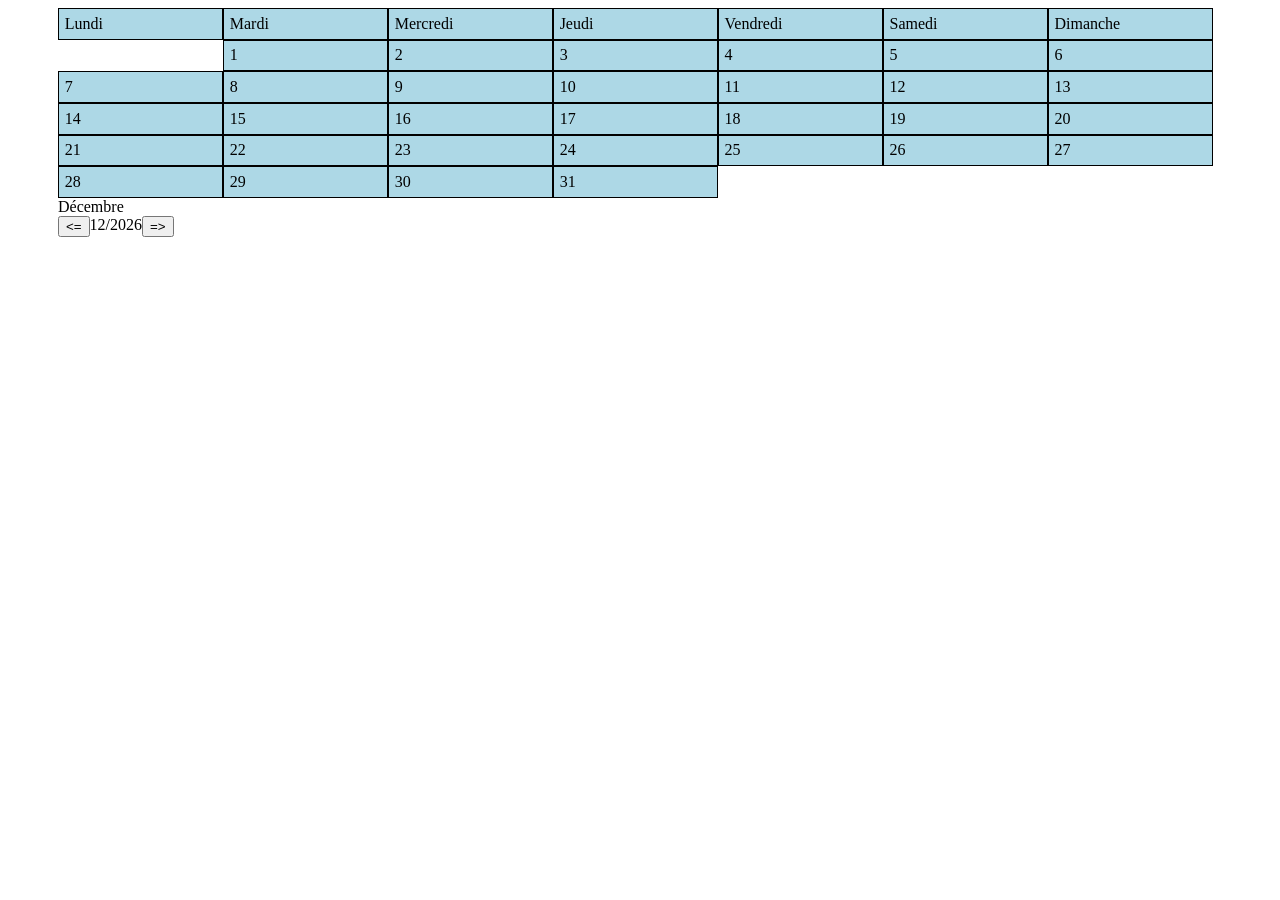
==== master.html @ fc442784 "Add files via upload" ====
<!DOCTYPE html>
<html>
<head>
    <title>Calendrier 1.7</title>
    <meta charset="utf-8">
    <link rel="stylesheet" type="text/css" href="stylemobile.css">
    <link rel="stylesheet" type="text/css" href="stylePC.css" media="screen and (min-width: 800px)" >
</head>
<body onload="init()">

<div id="container">
    <div id="calendrier" class="displaywrap"></div>
    <div id="moisText"></div>
    <div class="displaywrap">
        <input type="button" name="previousmonth" id="b_previousmonth" value="<=" onclick="previous()">
        <div id="dateactuel"></div>
        <input type="button" name="nextmonth" id="b_nextmonth" value="=>" onclick="next()" >
    </div>
</div>

<script type="text/javascript">
//On initialise les valeurs de base
var today = new Date();
//today.setDate(today.getDate()-today.getDate()+1);
//today.setMonth(today.getMonth()-1);
console.log(today);
function init(){
    var tab_jour=new Array("Lundi","Mardi", "Mercredi", "Jeudi", "Vendredi", "Samedi", "Dimanche");
    for($i=0;$i<7;$i++){
        var e=document.createElement("div");
        e.setAttribute('class','casej');
        document.getElementById("calendrier").appendChild(e);
        e.textContent = tab_jour[$i];
    }
    launch();
}
function launch(){
    today.setDate(today.getDate()-today.getDate()+1);
    //Ajout du nombre de case vide en fonction du jour (0-6) avec Dimanche = 0
    var njour= today.getDay();
    if(njour==0)
    njour=7;
    njour=njour-1;
    for(var $i=0; $i<njour; $i++){
                var e=document.createElement("div");
                e.setAttribute('class','casei'); //Applique la classe casei qui a une opacité 0
                document.getElementById("calendrier").appendChild(e);
    }
    //On sauvegarde le mois 
    month= today.getMonth();
    smonth = today.getMonth();
    //Création des cases
    for(var $i=0; month==smonth; $i++){
            //Création de la div
            var e=document.createElement("div");
                e.setAttribute('class','case');
                document.getElementById("calendrier").appendChild(e);
            //On récupère les infos dans la date
            day = today.getDate();
            year= today.getFullYear();
            //attribution contenu
            e.textContent = day;
            //incrémentation
            today.setDate(today.getDate()+1);
            //On récupère le mois
            month = today.getMonth();
    }
    afficherMois();
}
function afficherMois() {
    var tab_mois = new Array("None", "Janvier", "Février", "Mars","Avril","Mai","Juin","Juillet","Aout","Septembre", "Octobre", "Novembre","Décembre");
    mmonth =  today.getMonth();
    //Affichage du mois avec des valeurs de 0 à 11, avec Décembre = 0
    if(mmonth==0)
        mmonth=12;
    for(var $i=mmonth; $i==mmonth; $i++){
        
        document.getElementById("moisText").innerHTML=tab_mois[$i];
    }
    //On affiche les mois et l'année dans la div prévu
    var aff=mmonth+"/"+year
    document.getElementById("dateactuel").innerHTML=aff;
}
function next(){
    document.getElementById("calendrier").innerHTML = "";
    init();
}
function previous(){
    document.getElementById("calendrier").innerHTML = "";
    today.setMonth(today.getMonth()-2);
    init();
}
            
</script>
</body>
</html>
---- stylemobile.css ----
.displaywrap{
        display: flex;
        flex-wrap: wrap;
        

    }
    .case{
        width: 100%;
        height: 1%;
        background-color: lightgreen;
        border: solid black 1px;
        padding: 0.5%;
    }
    .casei{
        width: 100%;
        height: 1%;
        border: solid black 1px;
        opacity: 0;
        padding: 0.5%;
    }

#container{
        max-width: auto;
        margin-left: 50px;
        margin-right: 50px;
}



.casej{
         
        opacity: 0;
    }
---- stylePC.css ----
.displaywrap{
        display: flex;
        flex-wrap: wrap;
        margin: auto;
    }
    .case{
        width: 13%;
        height: 9%;
        background-color: lightblue;
        border: solid black 1px;
        padding: 0.5%;
    }

    
    .casei{
        width: 13%;
        height: 9%;
        border: solid black 1px;
        opacity: 0;
        padding: 0.5%;
    }


    .casej{
        width: 13%;
        height: 9%;
        background-color: lightblue;
        border: solid black 1px;
        padding: 0.5%;
        opacity: 1;


    }
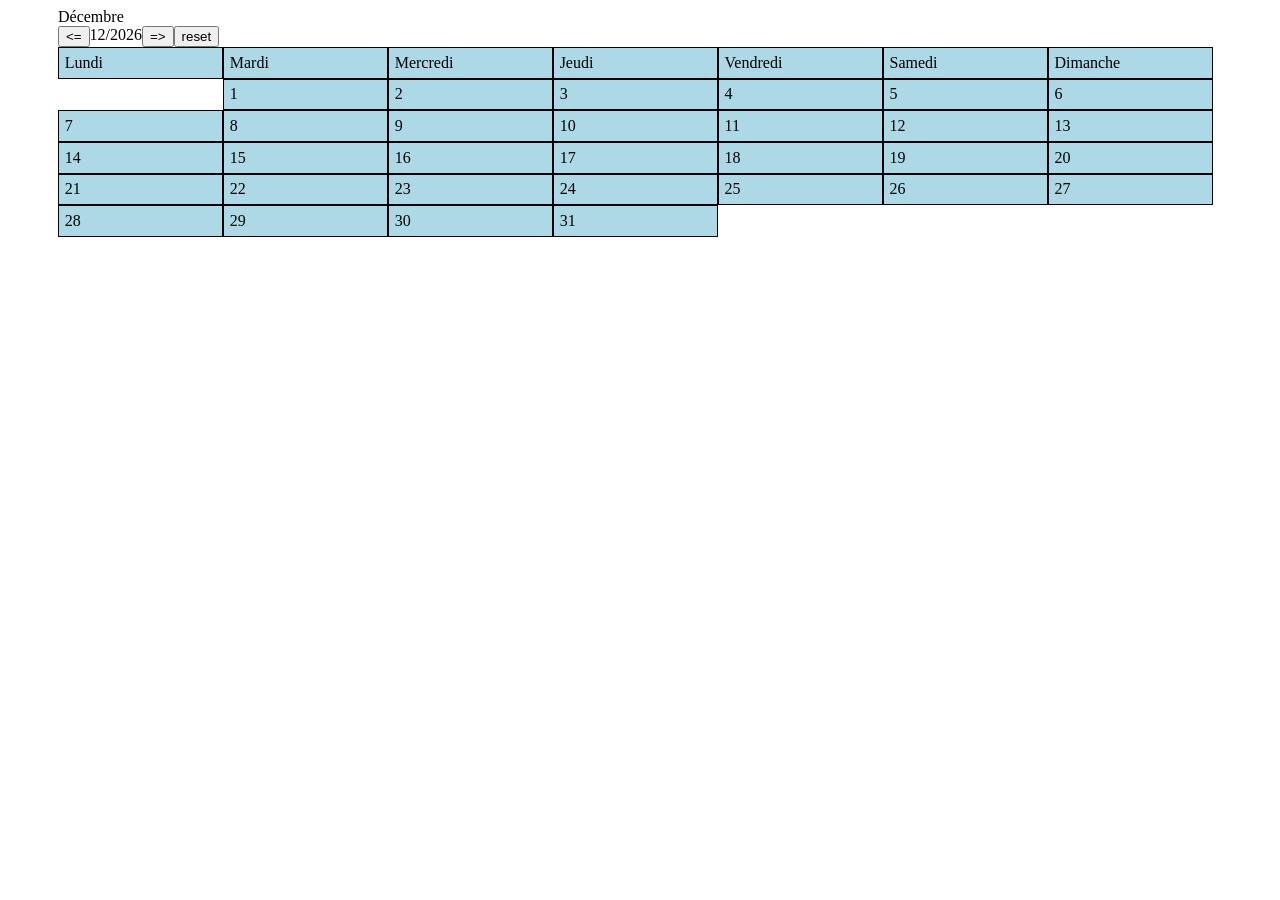
==== commit 1792a866: "Add files via upload" ====
--- a/master.html
+++ b/master.html
@@ -9,18 +9,21 @@
 <body onload="init()">
 
 <div id="container">
-    <div id="calendrier" class="displaywrap"></div>
     <div id="moisText"></div>
     <div class="displaywrap">
         <input type="button" name="previousmonth" id="b_previousmonth" value="<=" onclick="previous()">
         <div id="dateactuel"></div>
         <input type="button" name="nextmonth" id="b_nextmonth" value="=>" onclick="next()" >
+        <input type="button" name="resetmonth" id="resetmonth" value="reset" onclick="reset()" >
     </div>
+    <div id="calendrier" class="displaywrap"></div>
 </div>
 
 <script type="text/javascript">
 //On initialise les valeurs de base
 var today = new Date();
+var actualmonth = today.getMonth();
+var actualyear = today.getFullYear();
 //today.setDate(today.getDate()-today.getDate()+1);
 //today.setMonth(today.getMonth()-1);
 console.log(today);
@@ -90,6 +93,12 @@
     today.setMonth(today.getMonth()-2);
     init();
 }
+function reset(){
+    document.getElementById("calendrier").innerHTML = "";
+    today.setMonth(actualmonth);
+    today.setYear(actualyear);
+    init();
+}
             
 </script>
 </body>
